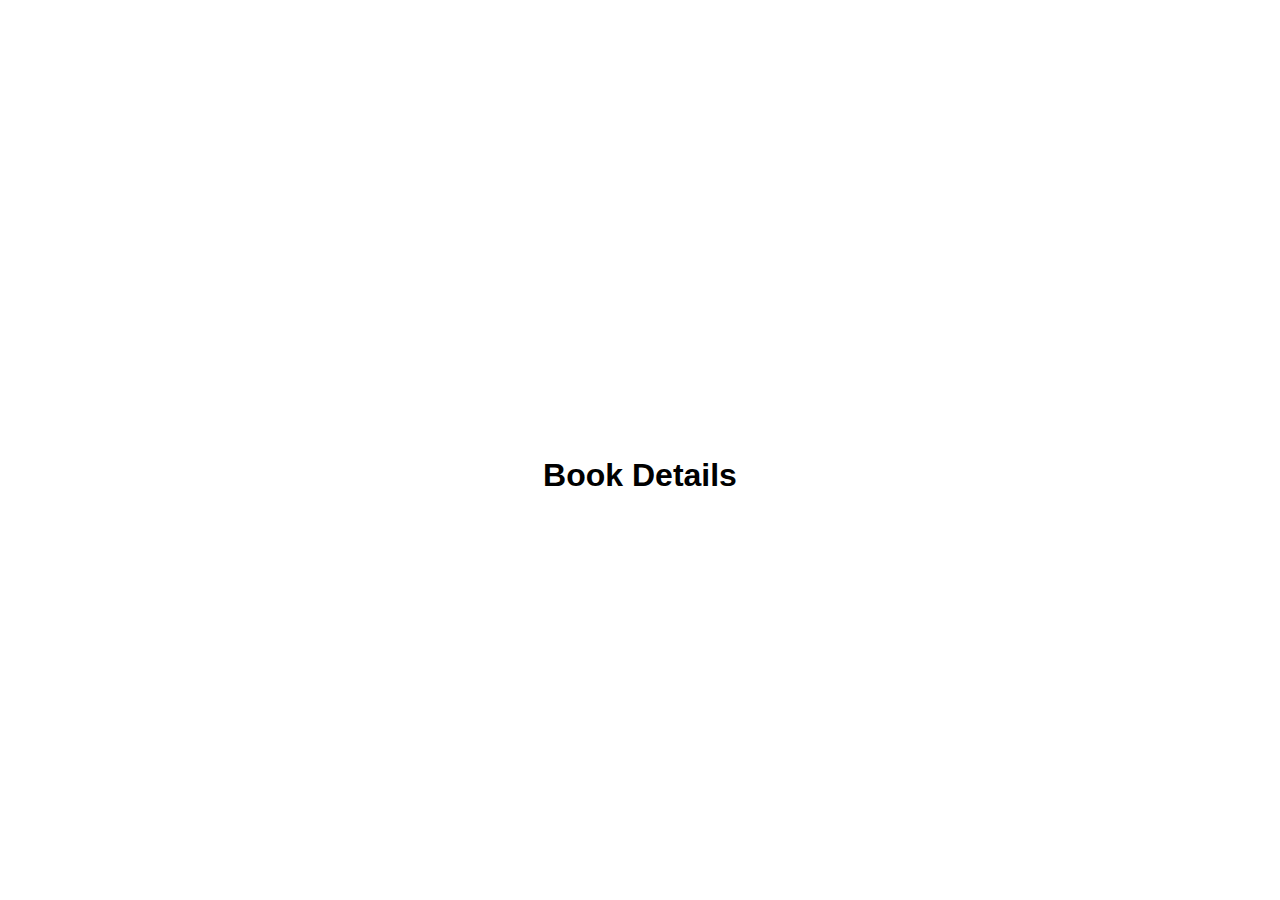
==== book.html @ 6bbd9876 "Books in search result open book.html on click" ====
<!DOCTYPE html>
<html lang="en">
<head>
    <meta charset="UTF-8">
    <meta name="viewport" content="width=device-width, initial-scale=1.0">
    <title>Book Details</title>
    <link rel="stylesheet" href="style.css">
</head>
<body>
    <div class="container">
        <header>
            <h1>Book Details</h1>
        </header>
        <div id="book-details">
            <!-- Book details will be inserted here -->
        </div>
    </div>
</body>
</html>
---- style.css ----
/* General styling */
body {
    font-family: Arial, sans-serif;
    background-color: #ffffff;
    display: flex;
    justify-content: center;
    align-items: center;
    flex-direction: column;
    height: 100vh;
    margin: 0;
    padding: 20px;
    box-sizing: border-box;
}

.container {
    text-align: center;
    width: 50%;
    background-color: white;
    padding: 20px;
    margin-top: 50px;
}


/* Gutendex logo styled similar to Google */
.logo h1 {
    font-size: 72px;
    font-weight: normal;
    font-family: 'Arial', sans-serif;
    margin: 0;
}

.logo h1 span {
    font-family: 'Arial', sans-serif;
}

/* Google-style colors for the Gutendex logo */
.logo .g {
    color: #4285F4;
}
.logo .u {
    color: #EA4335;
}
.logo .t {
    color: #FBBC05;
}
.logo .e {
    color: #34A853;
}
.logo .n {
    color: #EA4335;
}
.logo .d {
    color: #4285F4;
}
.logo .x {
    color: #FBBC05;
}

/* Search bars and search button styling */
.search-section {
    margin: 20px 0;
}

#searchBook, #searchAuthor {
    width: 30%;
    padding: 10px;
    font-size: 18px;
    border: 1px solid #ddd;
    border-radius: 24px;
    outline: none;
    margin-right: 10px;
}

#searchBook:focus, #searchAuthor:focus {
    border-color: #4285f4;
}

#searchButton {
    padding: 10px 20px;
    font-size: 18px;
    border: none;
    border-radius: 24px;
    background-color: #4285f4;
    color: white;
    cursor: pointer;
}

#searchButton:hover {
    background-color: #357ae8;
}
/* Checkbox styling */
.options {
    margin: 20px 0;
    display: flex;
    justify-content: center;
    gap: 20px;
}

.options label {
    font-size: 16px;
}

/* Results display styling */
.results-section {
    text-align: left;
    padding-top: 200px;
}

#results {
    max-height: 80vh;
    padding-top: 20px;
}

.result-item {
    margin-bottom: 15px;
}

.result-title {
    font-size: 18px;
    color: #1a0dab;
    text-decoration: none;
    display: block;
    margin-bottom: 2px;
}

.result-author {
    font-size: 14px;
    color: #006621;
    margin-bottom: 4px;
}

.result-subjects {
    font-size: 12px;
    color: #545454;
}

/* Result counter styling */
#result-counter {
    font-size: 16px;
    color: #555;
    margin-top: 10px;
    margin-bottom: 20px;
    text-align: center;
}
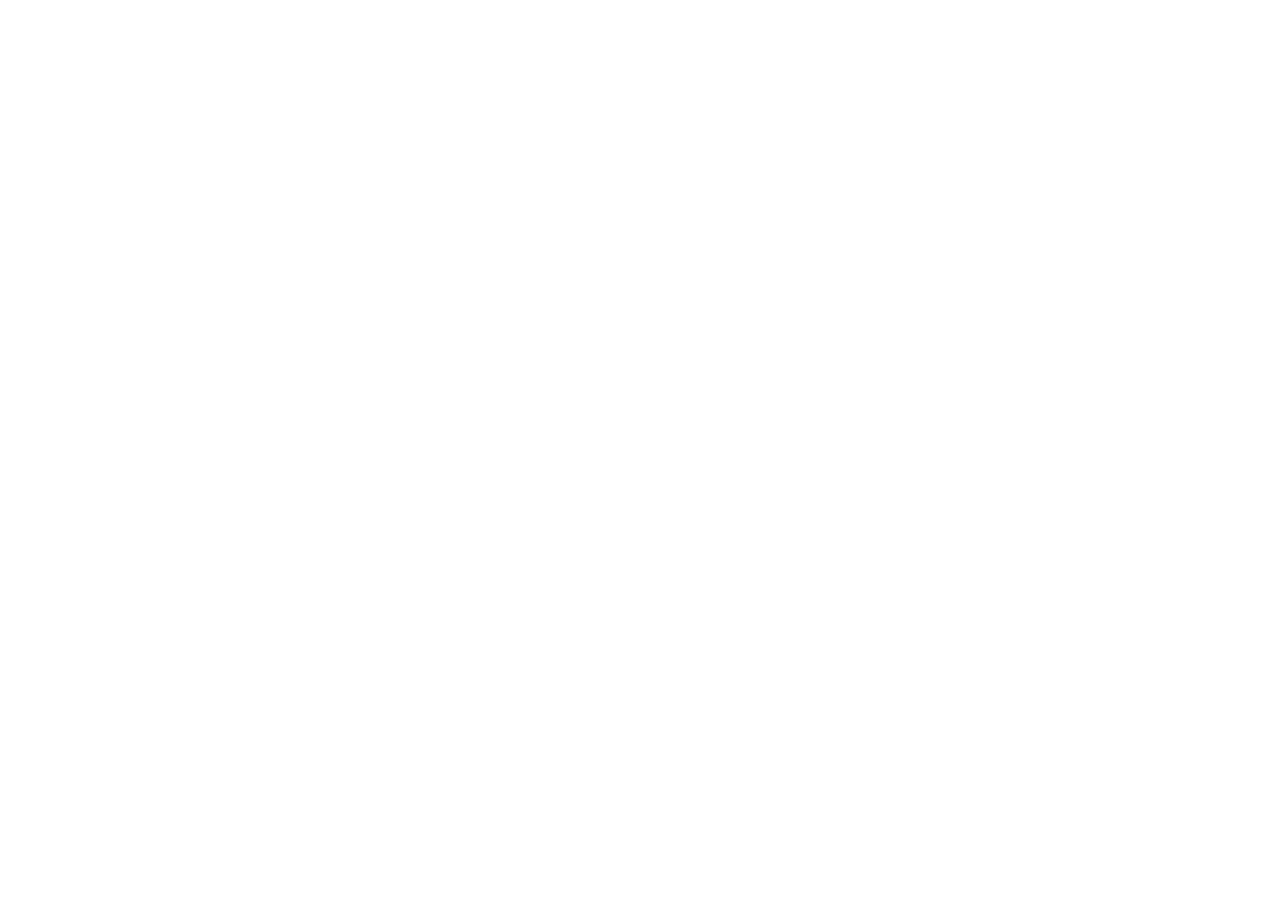
==== commit 66540bb3: "book.html loads the information about the  book" ====
--- a/book.html
+++ b/book.html
@@ -8,12 +8,12 @@
 </head>
 <body>
     <div class="container">
-        <header>
-            <h1>Book Details</h1>
-        </header>
+
         <div id="book-details">
             <!-- Book details will be inserted here -->
         </div>
     </div>
+
+    <script src="book.js"></script>
 </body>
 </html>
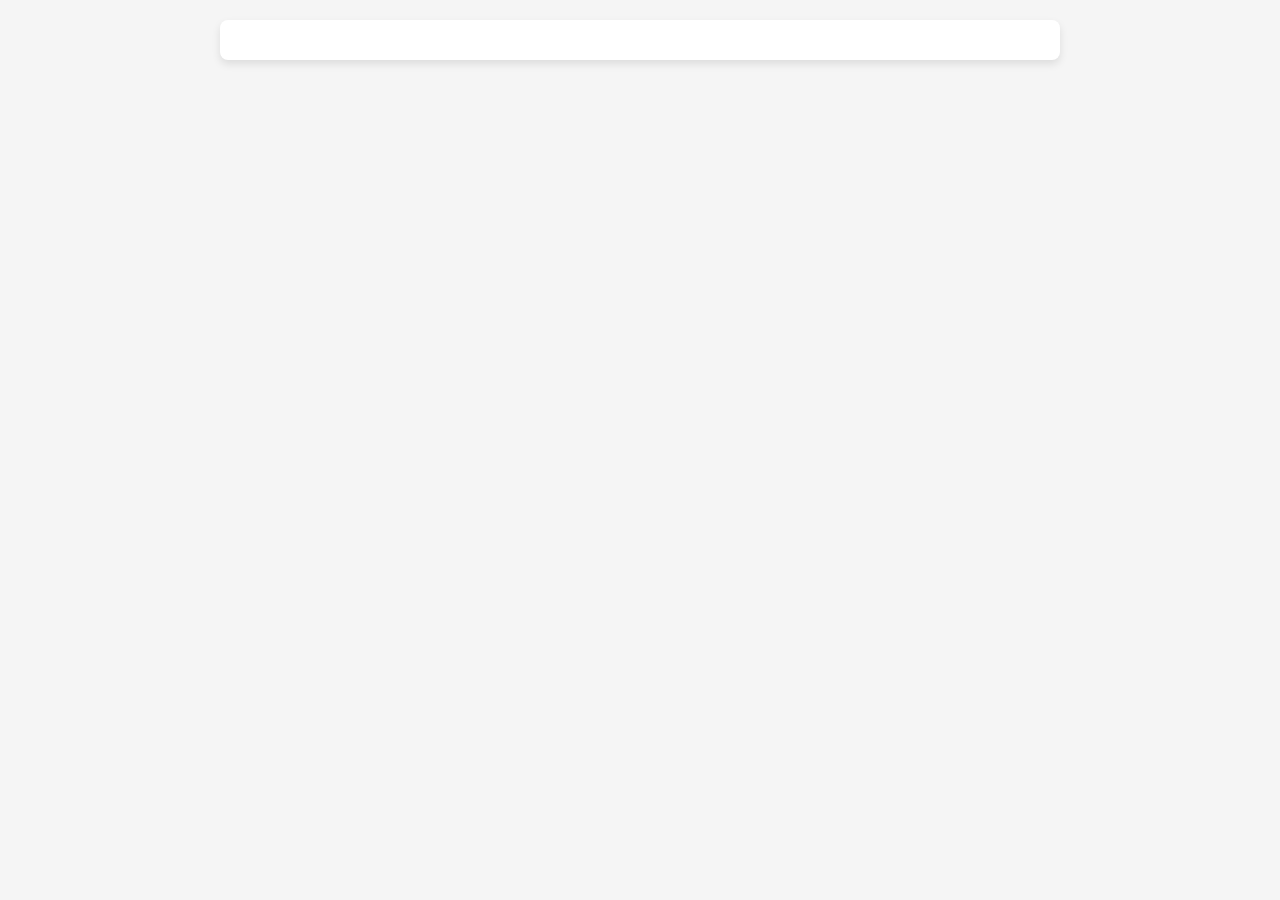
==== commit a7941d40: "Created a seperate stylesheet file for book.html named book.css" ====
--- a/book.html
+++ b/book.html
@@ -4,7 +4,7 @@
     <meta charset="UTF-8">
     <meta name="viewport" content="width=device-width, initial-scale=1.0">
     <title>Book Details</title>
-    <link rel="stylesheet" href="style.css">
+    <link rel="stylesheet" href="book.css">
 </head>
 <body>
     <div class="container">
--- a/book.css
+++ b/book.css
@@ -0,0 +1,78 @@
+/* General styles */
+body {
+    font-family: Arial, sans-serif;
+    background-color: #f5f5f5;
+    margin: 0;
+    padding: 20px;
+}
+
+.container {
+    max-width: 800px;
+    margin: 0 auto;
+    padding: 20px;
+    background-color: white;
+    box-shadow: 0 4px 8px rgba(0, 0, 0, 0.1);
+    border-radius: 8px;
+}
+
+h1 {
+    color: #333;
+    font-size: 2rem;
+    margin-bottom: 20px;
+}
+
+h2 {
+    color: #555;
+    font-size: 1.5rem;
+    margin-bottom: 10px;
+}
+
+/* Book info styles */
+.book-info {
+    margin-top: 20px;
+}
+
+.book-title {
+    font-size: 1.8rem;
+    color: #1a73e8;
+    margin-bottom: 10px;
+}
+
+.book-author {
+    font-size: 1.2rem;
+    color: #555;
+}
+
+.book-subjects, .book-translators, .book-languages, .book-bookshelves, .book-copyright, .book-media-type, .book-download {
+    font-size: 1rem;
+    margin: 8px 0;
+    color: #666;
+}
+
+/* Formats section */
+.book-formats {
+    margin-top: 10px;
+    padding: 10px;
+    background-color: #f1f1f1;
+    border-left: 4px solid #1a73e8;
+}
+
+.book-formats p {
+    font-size: 0.95rem;
+    margin: 4px 0;
+}
+
+/* Make links for book formats stand out */
+.book-formats a {
+    color: #1a73e8;
+    text-decoration: none;
+}
+
+.book-formats a:hover {
+    text-decoration: underline;
+}
+
+/* Download count style */
+.book-download {
+    font-weight: bold;
+}
